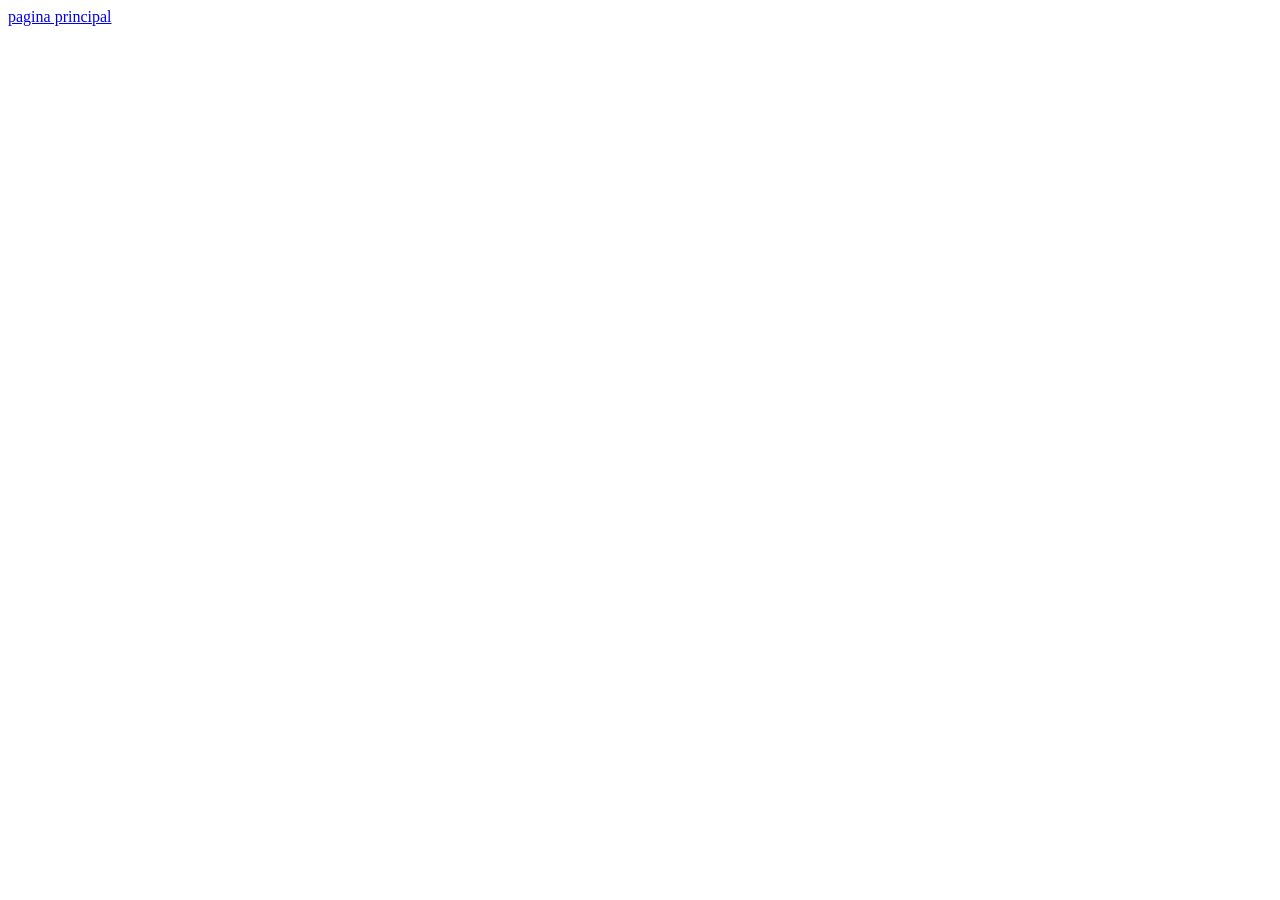
==== horario.html @ afc9882a "agrego primeros htmls" ====
<!DOCTYPE html>
<html lang="en">
<head>
    <meta charset="UTF-8">
    <meta name="viewport" content="width=device-width, initial-scale=1.0">
    <title>Document</title>
</head>
<body>
        <header>
        <nav>
            <a href="index.html">pagina principal</a>
        </nav>
    </header>
</body>
</html>
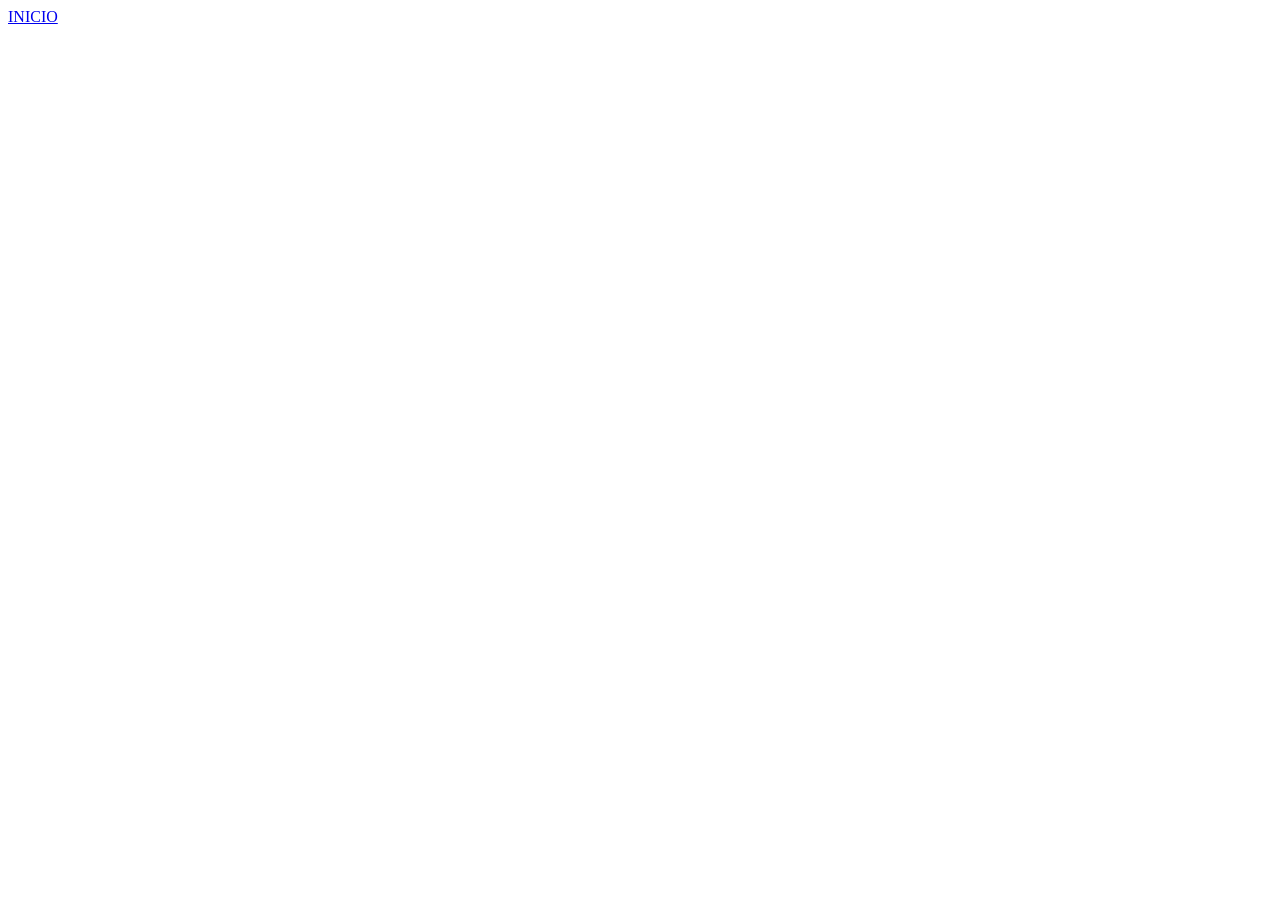
==== commit 4bf13e5b: "pagina receta y alguna minima modificacion en index" ====
--- a/horario.html
+++ b/horario.html
@@ -3,12 +3,12 @@
 <head>
     <meta charset="UTF-8">
     <meta name="viewport" content="width=device-width, initial-scale=1.0">
-    <title>Document</title>
+    <title>horario</title>
 </head>
 <body>
         <header>
         <nav>
-            <a href="index.html">pagina principal</a>
+            <a href="index.html">INICIO</a>
         </nav>
     </header>
 </body>
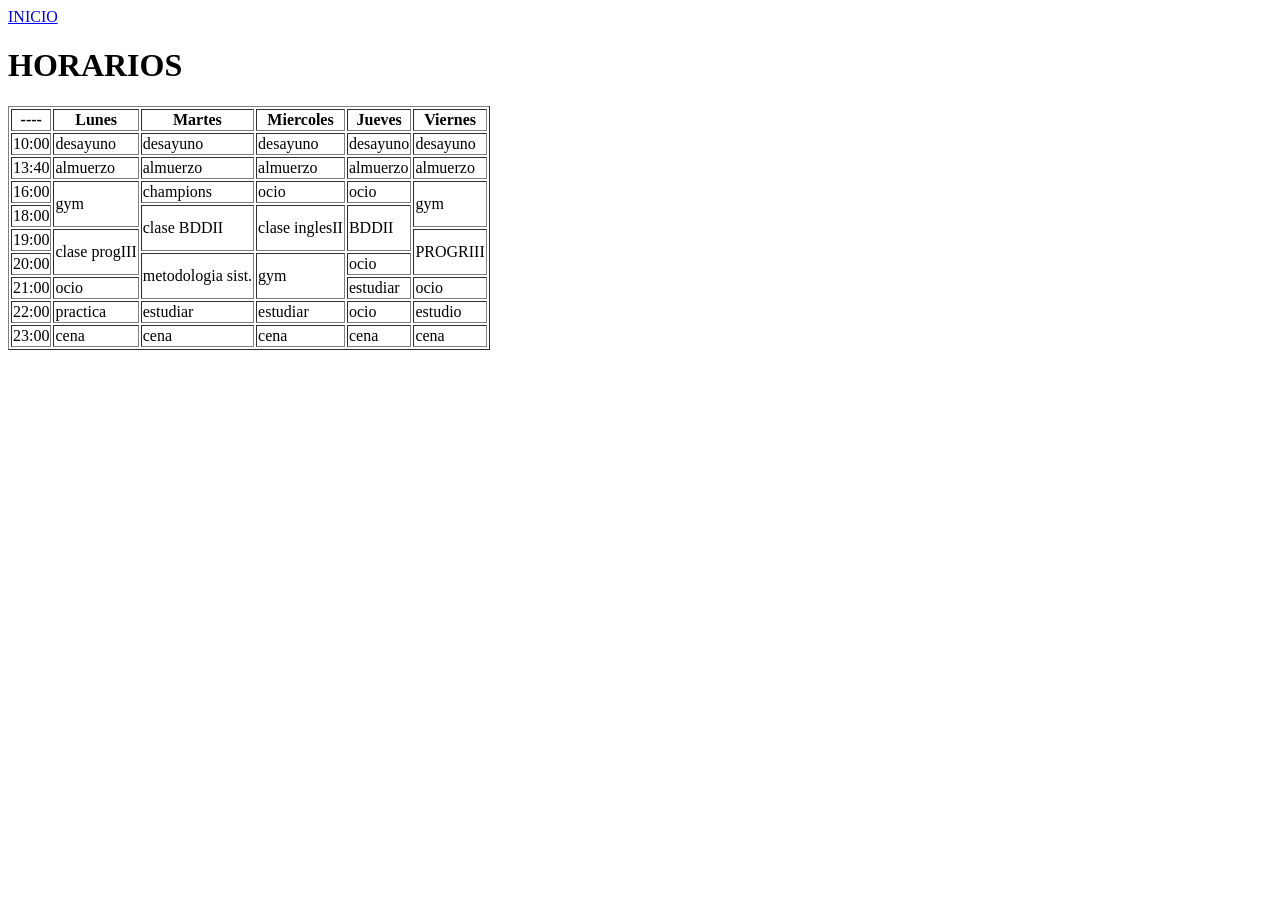
==== commit 694f4fd6: "pagina horario semiterminada" ====
--- a/horario.html
+++ b/horario.html
@@ -6,10 +6,63 @@
     <title>horario</title>
 </head>
 <body>
-        <header>
+    <header>
         <nav>
             <a href="index.html">INICIO</a>
         </nav>
+        <h1>HORARIOS</h1>
     </header>
+<table border="1">
+  <thead>
+    <tr>
+      <th>----</th><th>Lunes</th><th>Martes</th><th>Miercoles</th><th>Jueves</th><th>Viernes</th>
+    </tr>
+  </thead>
+  <tbody>
+    <tr><td>10:00</td><td>desayuno</td><td>desayuno</td><td>desayuno</td><td>desayuno</td><td>desayuno</td></tr>
+    <tr><td>13:40</td><td>almuerzo</td><td>almuerzo</td><td>almuerzo</td><td>almuerzo</td><td>almuerzo</td></tr>
+
+    <tr>
+      <td>16:00</td>
+      <td rowspan="2">gym</td>
+      <td>champions</td>
+      <td>ocio</td>
+      <td>ocio</td>
+      <td rowspan="2">gym</td>
+    </tr>
+    <tr>
+      <td>18:00</td>
+      <td rowspan="2">clase BDDII</td>
+      <td rowspan="2">clase inglesII</td>
+      <td rowspan="2">BDDII</td>
+    </tr>
+    <tr>
+      <td>19:00</td>
+      <td rowspan="2">clase progIII</td>
+      <td rowspan="2">PROGRIII</td>
+    </tr>
+    <tr>
+      <td>20:00</td>
+      <td rowspan="2">metodologia sist.</td>
+      <td rowspan="2">gym</td>
+      <td>ocio</td>
+    </tr>
+    <tr>
+      <td>21:00</td>
+      <td>ocio</td>
+      <td>estudiar</td>
+      <td>ocio</td>
+    </tr>
+    <tr>
+      <td>22:00</td>
+      <td>practica</td>
+      <td>estudiar</td>
+      <td>estudiar</td>
+      <td>ocio</td>
+      <td>estudio</td>
+    </tr>
+    <tr><td>23:00</td><td>cena</td><td>cena</td><td>cena</td><td>cena</td><td>cena</td></tr>
+  </tbody>
+</table>
 </body>
 </html>
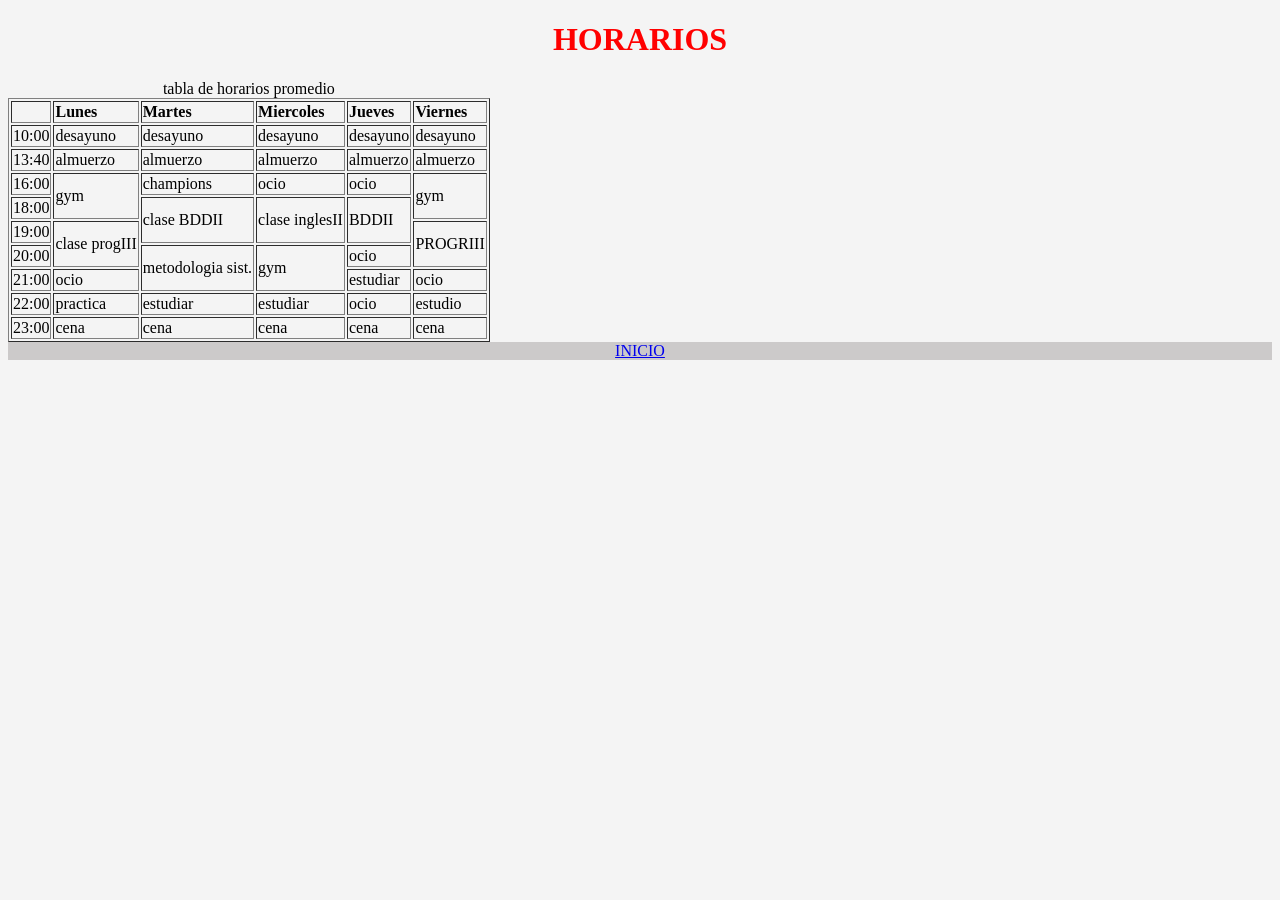
==== commit 0a679920: "correcion de errores de ortografia y algunas modificaciones en pag horarios + aplicaciones de estilo" ====
--- a/horario.html
+++ b/horario.html
@@ -4,20 +4,19 @@
     <meta charset="UTF-8">
     <meta name="viewport" content="width=device-width, initial-scale=1.0">
     <title>horario</title>
+    <link rel="stylesheet" href="estilos.css" />
 </head>
 <body>
     <header>
-        <nav>
-            <a href="index.html">INICIO</a>
-        </nav>
         <h1>HORARIOS</h1>
     </header>
 <table border="1">
   <thead>
     <tr>
-      <th>----</th><th>Lunes</th><th>Martes</th><th>Miercoles</th><th>Jueves</th><th>Viernes</th>
+      <th></th><th>Lunes</th><th>Martes</th><th>Miercoles</th><th>Jueves</th><th>Viernes</th>
     </tr>
   </thead>
+  <caption>tabla de horarios promedio</caption>
   <tbody>
     <tr><td>10:00</td><td>desayuno</td><td>desayuno</td><td>desayuno</td><td>desayuno</td><td>desayuno</td></tr>
     <tr><td>13:40</td><td>almuerzo</td><td>almuerzo</td><td>almuerzo</td><td>almuerzo</td><td>almuerzo</td></tr>
@@ -64,5 +63,10 @@
     <tr><td>23:00</td><td>cena</td><td>cena</td><td>cena</td><td>cena</td><td>cena</td></tr>
   </tbody>
 </table>
+<footer>
+    <nav>
+            <a href="index.html">INICIO</a>
+    </nav>
+</footer>
 </body>
 </html>
--- a/estilos.css
+++ b/estilos.css
@@ -0,0 +1,30 @@
+body {
+  font-family: Georgia, 'Times New Roman', Times, serif;
+  background-color: #f4f4f4;
+  text-align:justify;
+}
+h1 {
+  color: red;
+  text-align: center;
+  font-weight: bold;
+  text-transform: uppercase;
+}
+h2{
+  font-size: 20px;
+  font-weight: initial;
+  text-transform: uppercase;
+}
+p {
+  color: #333333;
+  text-align: justify;
+}
+#nombre{
+    color: black;
+}
+footer{
+    background-color: rgb(204, 202, 202);
+    text-align: center;
+}
+footer nav a:hover {
+    background-color: #e9e8e8;
+}
